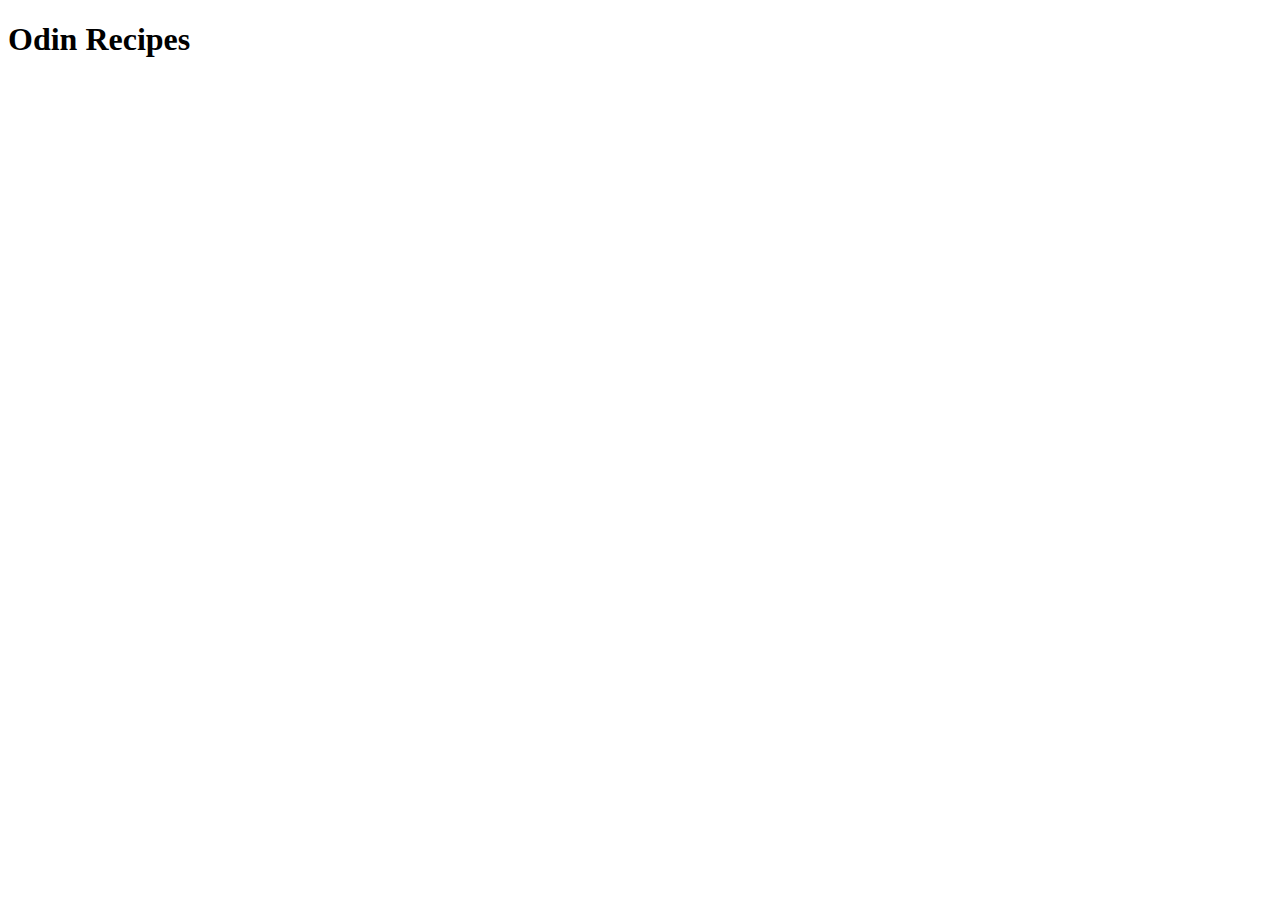
==== index.html @ 0ec7f021 "Home page boilerplate and title" ====
<!DOCTYPE html>
<html lang="en">
  <head>
    <meta charset="UTF-8" />
    <meta http-equiv="X-UA-Compatible" content="IE=edge" />
    <meta name="viewport" content="width=device-width, initial-scale=1.0" />
    <title>Odin Recipes</title>
  </head>
  <body>
    <h1>Odin Recipes</h1>
  </body>
</html>
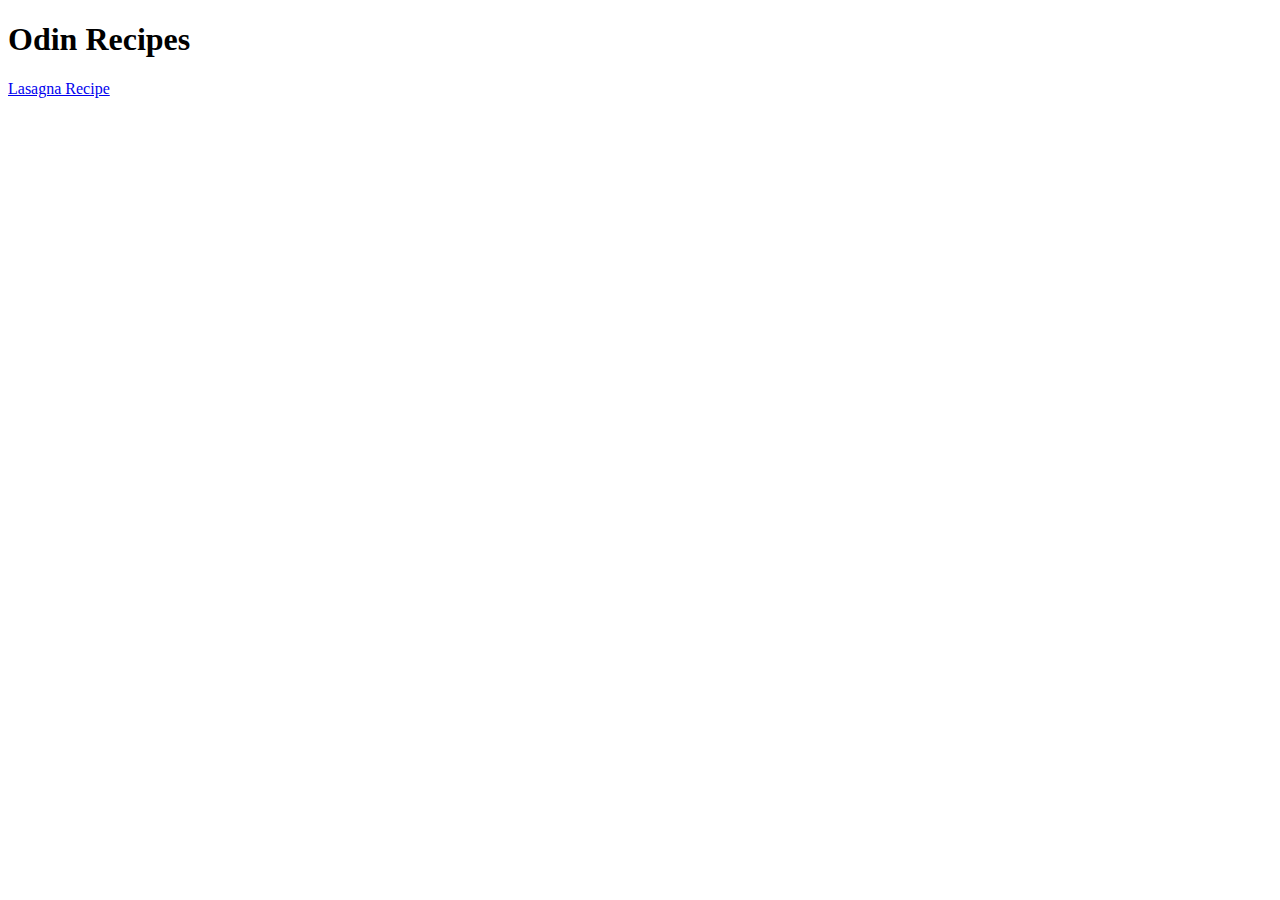
==== commit 3b393b7a: "Add lasagna.html page content" ====
--- a/index.html
+++ b/index.html
@@ -8,5 +8,6 @@
   </head>
   <body>
     <h1>Odin Recipes</h1>
+    <a href="./recipes/lasagna.html">Lasagna Recipe</a>
   </body>
 </html>
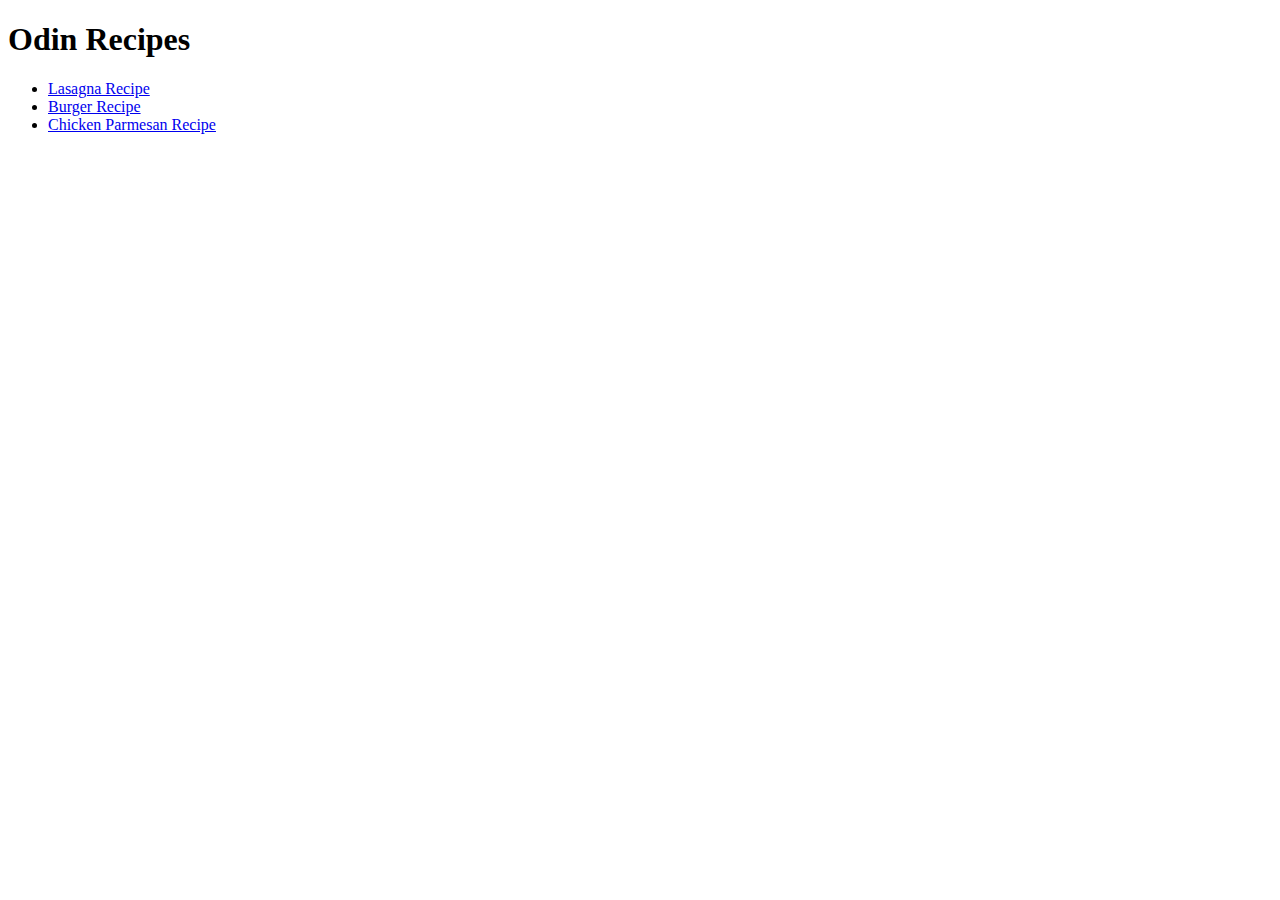
==== commit 9d337874: "Add burger and chicken-parm recipes." ====
--- a/index.html
+++ b/index.html
@@ -8,6 +8,10 @@
   </head>
   <body>
     <h1>Odin Recipes</h1>
-    <a href="./recipes/lasagna.html">Lasagna Recipe</a>
+    <ul>
+      <li><a href="./recipes/lasagna.html">Lasagna Recipe</a></li>
+      <li><a href="./recipes/burger.html">Burger Recipe</a></li>
+      <li><a href="./recipes/chicken-parm.html">Chicken Parmesan Recipe</a></li>
+    </ul>
   </body>
 </html>
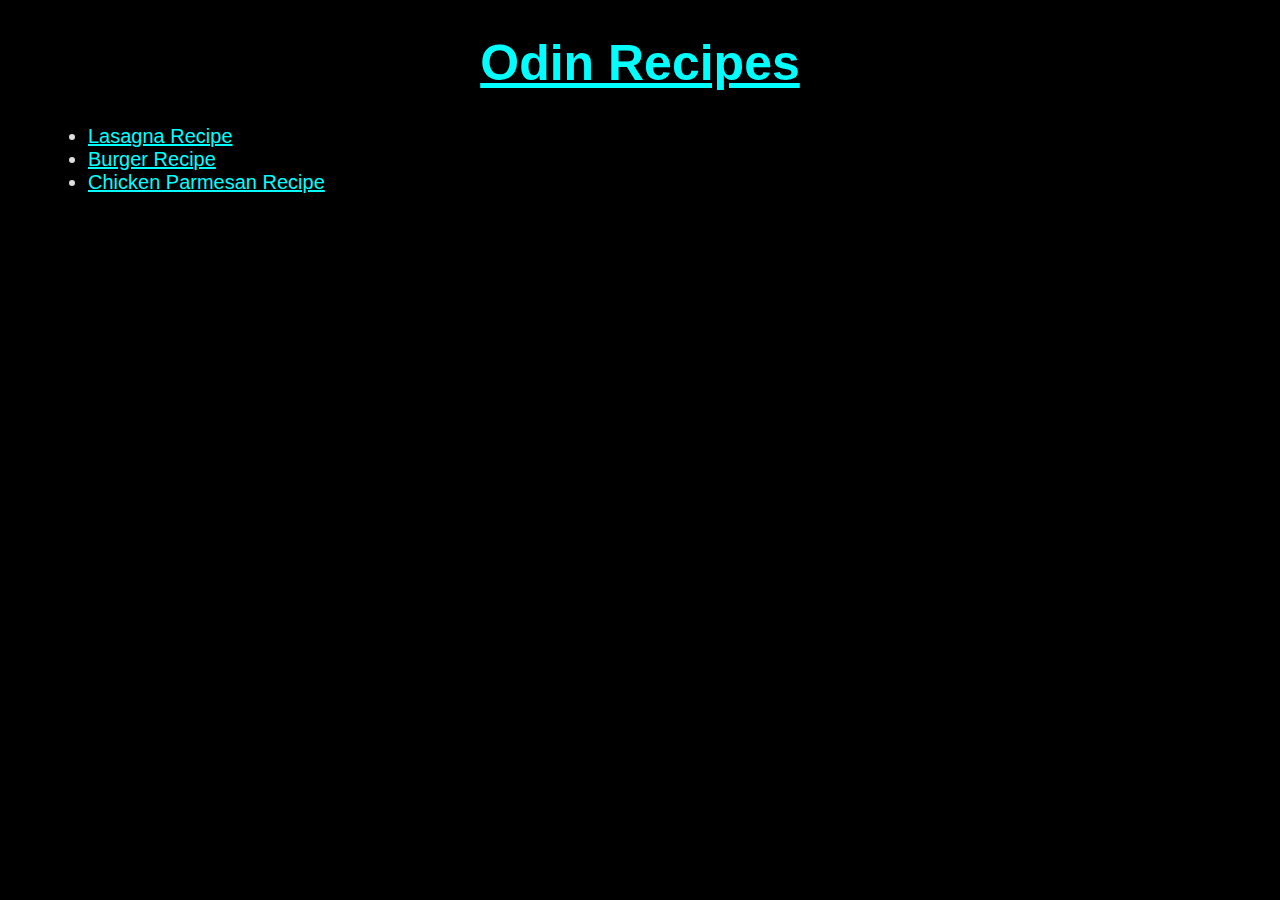
==== commit 31086244: "Add styles.css and do some styling" ====
--- a/index.html
+++ b/index.html
@@ -4,10 +4,11 @@
     <meta charset="UTF-8" />
     <meta http-equiv="X-UA-Compatible" content="IE=edge" />
     <meta name="viewport" content="width=device-width, initial-scale=1.0" />
+    <link rel="stylesheet" href="styles.css" />
     <title>Odin Recipes</title>
   </head>
   <body>
-    <h1>Odin Recipes</h1>
+    <h1 class="title">Odin Recipes</h1>
     <ul>
       <li><a href="./recipes/lasagna.html">Lasagna Recipe</a></li>
       <li><a href="./recipes/burger.html">Burger Recipe</a></li>
--- a/styles.css
+++ b/styles.css
@@ -0,0 +1,61 @@
+body {
+  background-color: rgb(0, 0, 0);
+  color: rgb(223, 222, 222);
+  font-family: "Franklin Gothic Medium", "Arial Narrow", Arial, sans-serif;
+  padding-left: 40px;
+  padding-right: 40px;
+}
+
+.title {
+  text-decoration: underline;
+  color: rgb(223, 222, 222);
+  text-align: center;
+  font-size: 50px;
+  color: cyan;
+}
+
+.img {
+  text-align: center;
+}
+
+a {
+  color: cyan;
+  font-size: 20px;
+}
+
+p {
+  font-size: 23px;
+}
+
+li {
+  font-size: 20px;
+}
+
+h2 {
+  font-size: 35px;
+}
+
+h3 {
+  font-size: 30px;
+}
+
+h1,
+h2,
+h3 {
+  font-weight: 700;
+}
+
+h1,
+h2 {
+  text-decoration: underline;
+}
+
+img {
+  height: auto;
+  width: 700px;
+  border-radius: 10%;
+}
+
+ul li {
+  font-size: 20px;
+}
